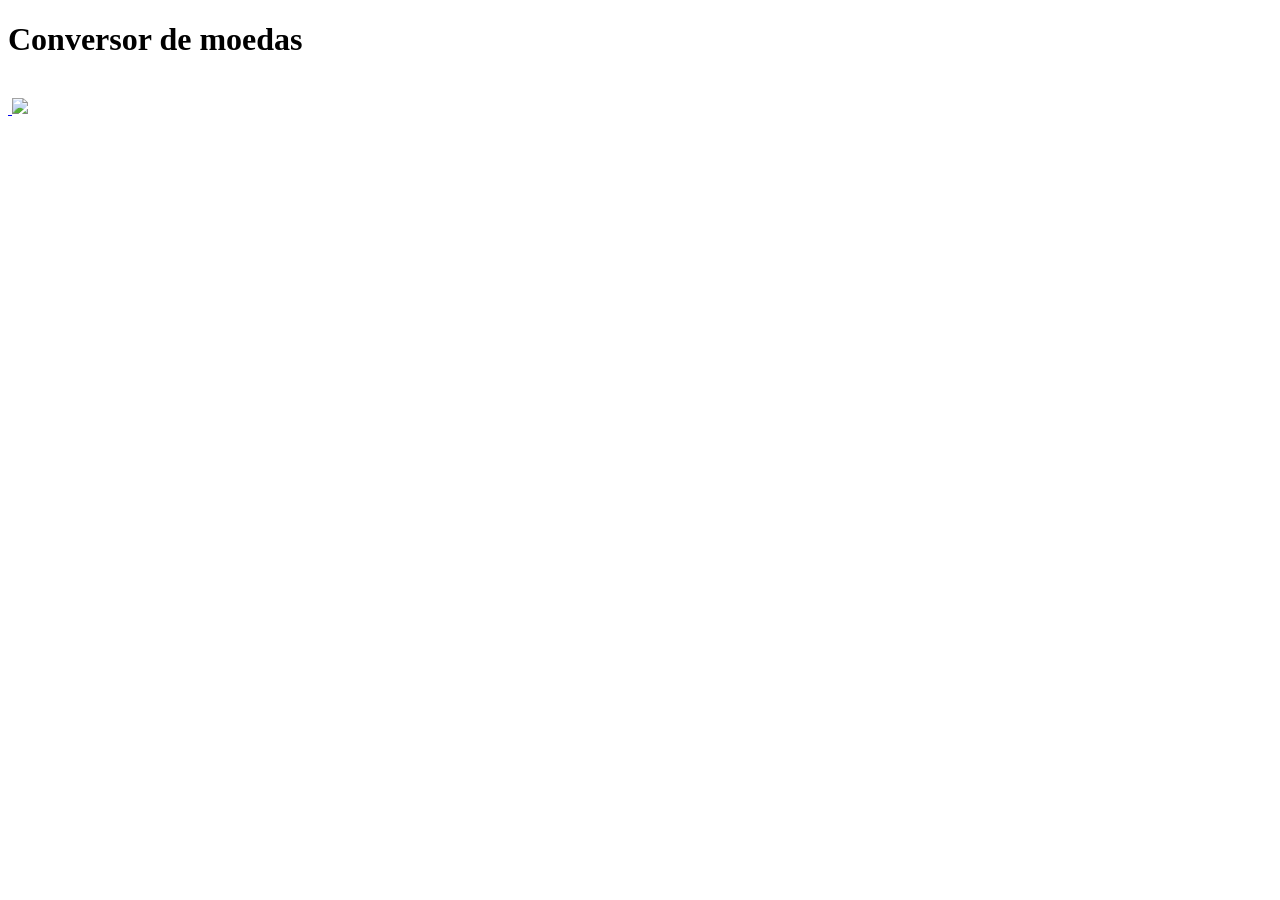
==== conversorDeMoedas/index.html @ ec78747c "commit" ====
<!DOCTYPE html>
<html lang="en">
<head>
  <meta charset="UTF-8">
  <meta http-equiv="X-UA-Compatible" content="IE=edge">
  <meta name="viewport" content="width=device-width, initial-scale=1.0">
  <title>Conversor de Moedas</title>
</head>
<body>
  <div class="container">
    <h1 class="page-title">
      Conversor de moedas
    </h1>
    <img src="https://www.alura.com.br/assets/img/imersoes/dev-2021/logo-imersao-aluraflix.svg" class="page-logo" alt="">
  </div>
  <a href="https://alura.com.br/" target="_blank">
    <img src="https://www.alura.com.br/assets/img/home/alura-logo.svg" alt="" class="alura-logo">
    <img src="https://caelum-online-public.s3.amazonaws.com/assets-imersaodev/Convers%C3%A3o+1.png">
  </a>
</body>
</html>
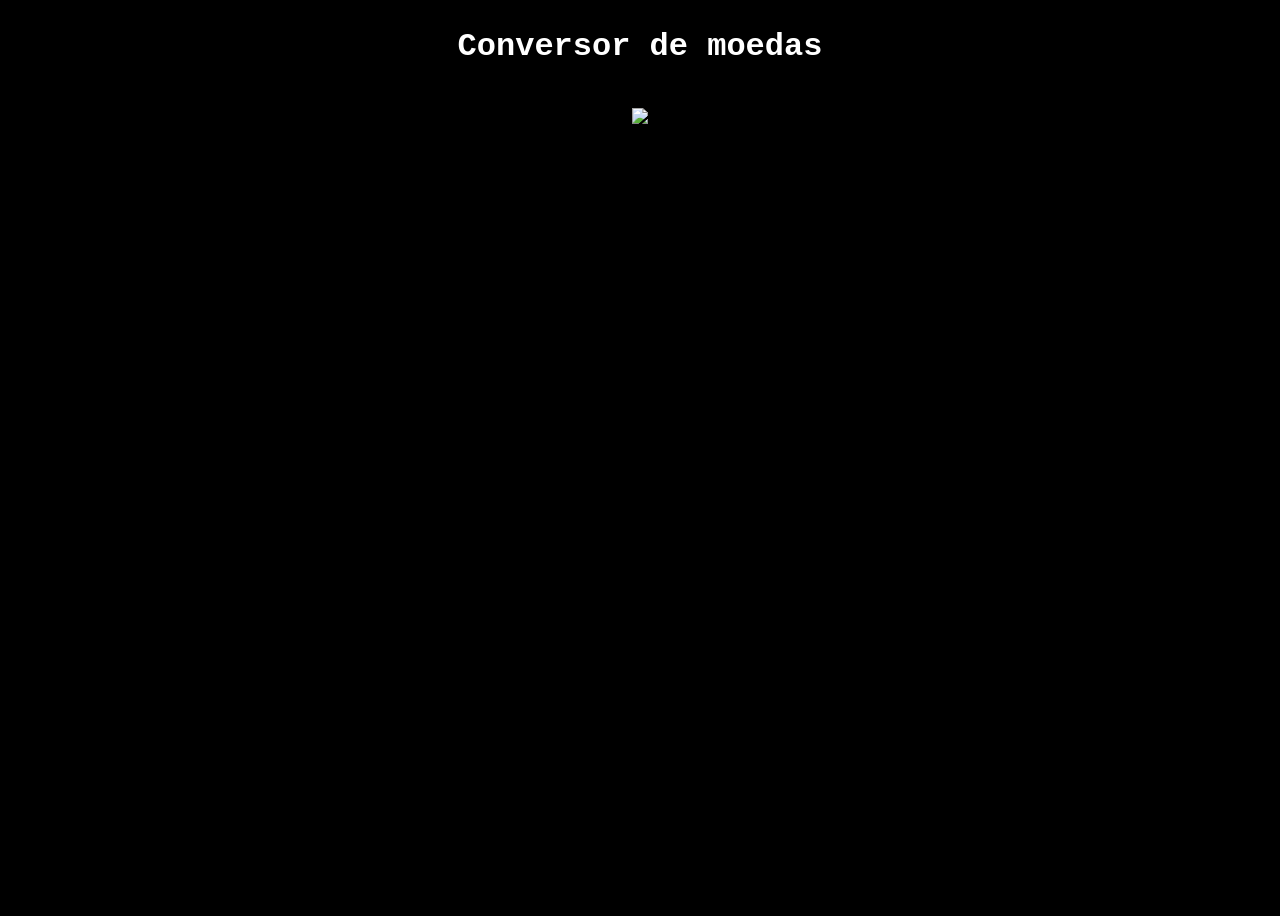
==== commit 0ed60551: "Update index.html" ====
--- a/conversorDeMoedas/index.html
+++ b/conversorDeMoedas/index.html
@@ -5,6 +5,7 @@
   <meta http-equiv="X-UA-Compatible" content="IE=edge">
   <meta name="viewport" content="width=device-width, initial-scale=1.0">
   <title>Conversor de Moedas</title>
+  <link rel="stylesheet" href="styles.css">
 </head>
 <body>
   <div class="container">
@@ -17,5 +18,6 @@
     <img src="https://www.alura.com.br/assets/img/home/alura-logo.svg" alt="" class="alura-logo">
     <img src="https://caelum-online-public.s3.amazonaws.com/assets-imersaodev/Convers%C3%A3o+1.png">
   </a>
+  <script src="script.js"></script>
 </body>
 </html>
--- a/conversorDeMoedas/styles.css
+++ b/conversorDeMoedas/styles.css
@@ -0,0 +1,44 @@
+body {
+  font-family: "Roboto Mono", monospace;
+  text-align: center;
+  background-image: url("https://caelum-online-public.s3.amazonaws.com/assets-imersaodev/Background.png");
+  background-color: #000000;
+  background-size: cover;
+  background-position: center top;
+  background-repeat: no-repeat;
+  height: 100vh;
+}
+
+.container {
+  text-align: center;
+  padding: 20px;
+}
+
+.page-title {
+  color: #ffffff;
+  margin: 0 0 5px;
+}
+
+.page-subtitle {
+  color: #ffffff;
+  margin-top: 5px;
+}
+
+.page-logo {
+  width: 200px;
+}
+
+.alura-logo {
+  width: 40px;
+  position: absolute;
+  top: 10px;
+  right: 10px;
+}
+
+body > img {
+  margin: 0 10px;
+}
+
+img {
+  max-height: 250px;
+}
